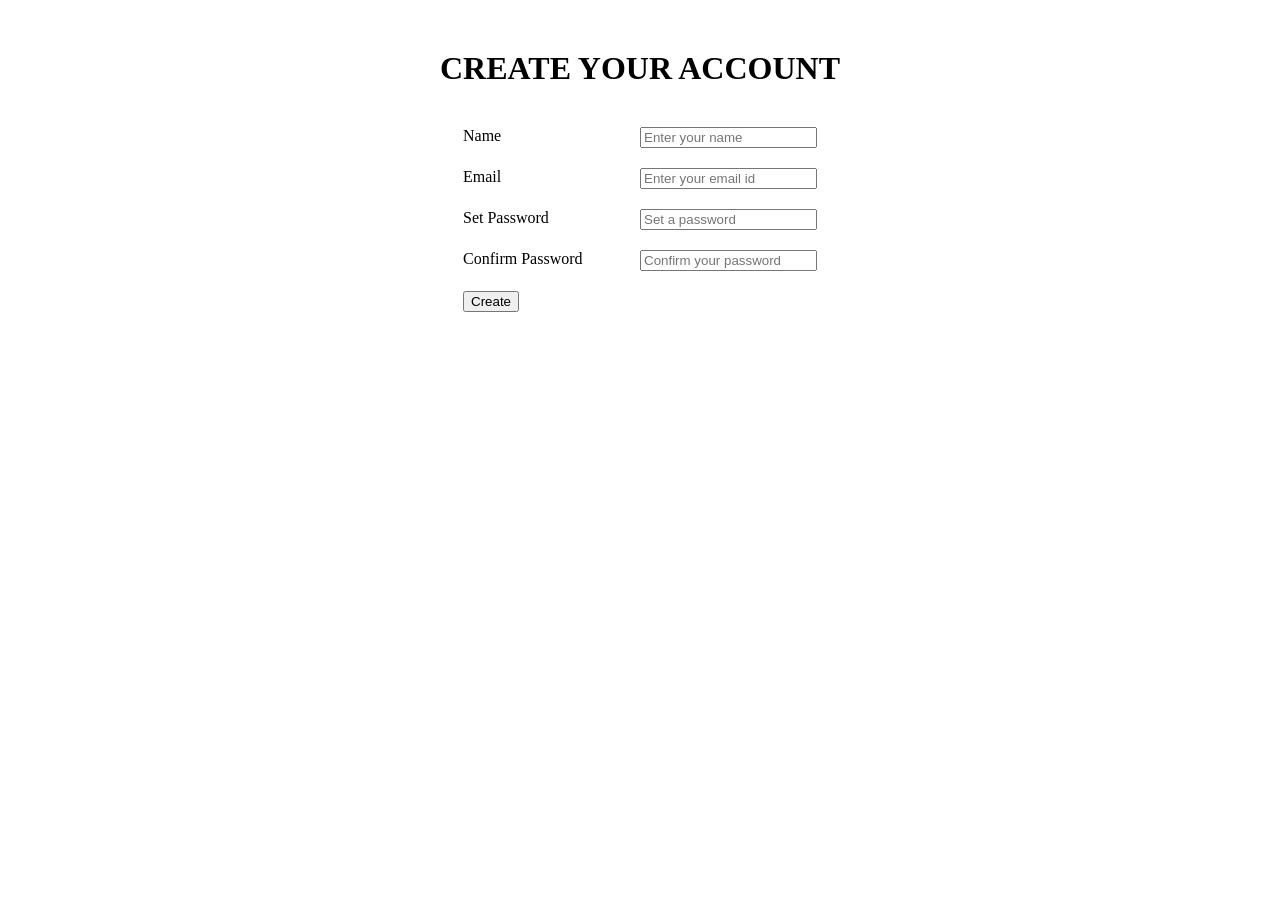
==== 11-12-2022/index.html @ 7bf88662 "Done" ====
<!DOCTYPE html>
<html lang="en">
<head>
    <meta charset="UTF-8">
    <meta http-equiv="X-UA-Compatible" content="IE=edge">
    <meta name="viewport" content="width=device-width, initial-scale=1.0">
    <title>Document</title>
</head>
<link rel="stylesheet" href="style.css">
<body>
    <h1>CREATE YOUR ACCOUNT</h1>
    <div class="container">
        <div style="display: flex;justify-content: space-between;">
            <label>Name</label>
            <input class="one" type="text" placeholder="Enter your name">
        </div>
        <div style="display: flex;justify-content: space-between;">
            <label>Email</label>
            <input class="two" type="text" placeholder="Enter your email id">
        </div>
        <div style="display: flex;justify-content: space-between;">
            <label>Set Password</label>
            <input class="three" type="password" placeholder="Set a password">
        </div>
        <div style="display: flex;justify-content: space-between;">
            <label>Confirm Password</label>
            <input class="four" type="password" placeholder="Confirm your password">
        </div>
        <div style="display: flex;justify-content: flex-start;">
            <button class="button">Create</button>
        </div>
        
    </div>
</body>
<script src="./script.js"></script>
</html>
---- 11-12-2022/style.css ----
* {
    margin: 0;
    box-sizing: border-box;
}

body {
    height: 100vh;
    width: 100vw;
    display: flex;
    flex-direction: column;
    padding: 50px;
    align-items: center;
    gap: 40px;
}

.container {
    width: 30%;
    display: flex;
    flex-direction: column;
    justify-content: space-between;
    gap: 20px;
}

.button {
    justify-content: end;
}
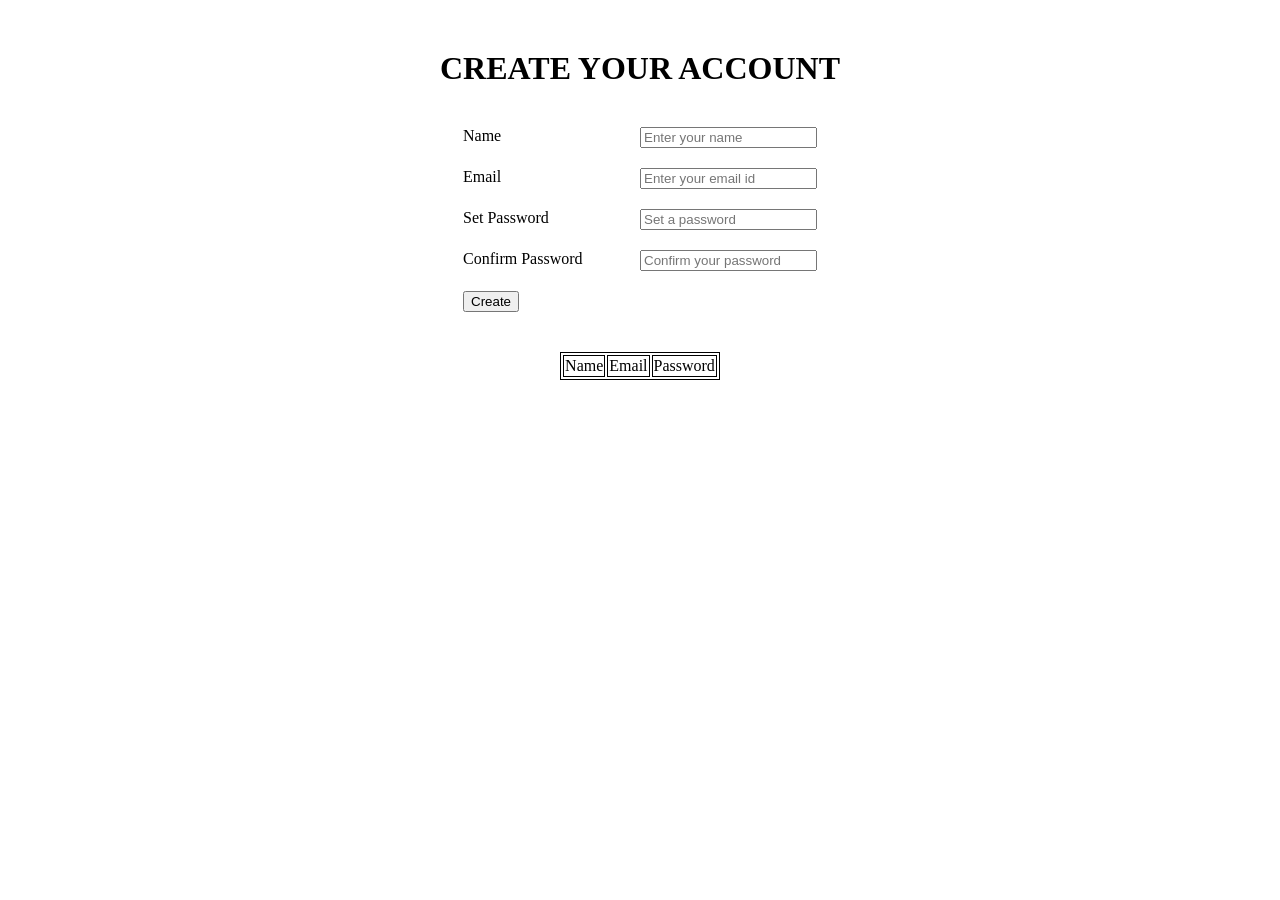
==== commit 57a34a43: "Done" ====
--- a/11-12-2022/index.html
+++ b/11-12-2022/index.html
@@ -31,6 +31,15 @@
         </div>
         
     </div>
+
+    <table class="table">
+        <tr class="tr">
+            <td class="td">Name</td>
+            <td class="td">Email</td>
+            <td class="td">Password</td>
+        </tr>
+        
+    </table>
 </body>
 <script src="./script.js"></script>
 </html>
--- a/11-12-2022/style.css
+++ b/11-12-2022/style.css
@@ -23,4 +23,8 @@
 
 .button {
     justify-content: end;
+}
+
+.table , .td , .tr {
+    border: 1px solid black;
 }
